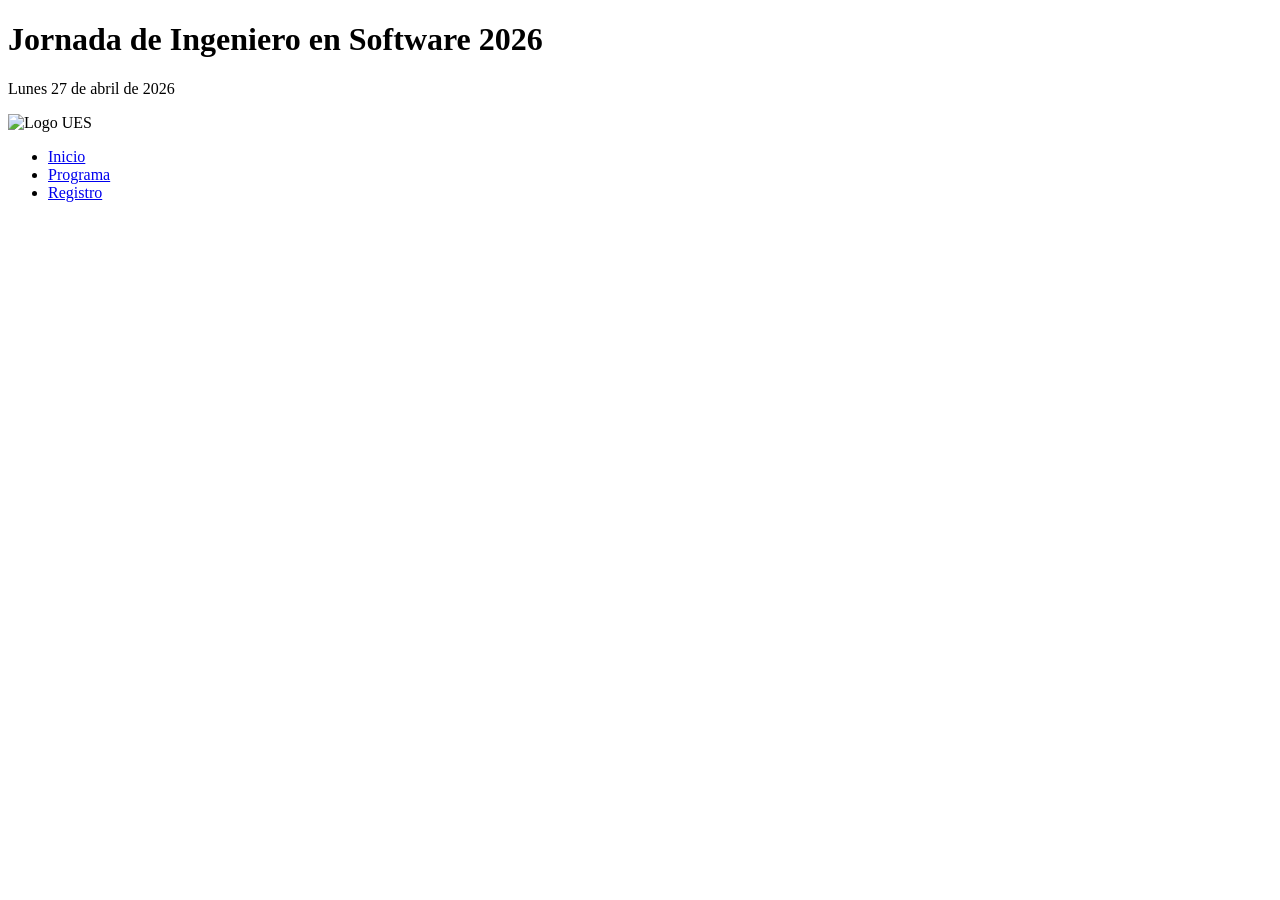
==== index.html @ eb875d5a "Guardado 1" ====
<!DOCTYPE html>
<html lang="en">
<head>
    <meta charset="UTF-8">
    <meta name="viewport" content="width=device-width, initial-scale=1.0">
    <title>Jornada de Ingeniero en Software 2026</title>

</head>



<body>
    <header>
  <h1> Jornada de Ingeniero en Software 2026</h1>
  <p><time datetime=\"2026-04-27\">Lunes 27 de abril de 2026</time></p>
  <img src="C:\Users\vlady\Desktop\jornada-isw-2026\img\Logo-UES.png" alt="Logo UES">

  <!-- Navegacion -->
   <nav>
    <ul>
      <li><a href="index.html">Inicio</a></li>
      <li><a href="programa.html">Programa</a></li>
      <li><a href="index.html#registro">Registro</a></li>
    </ul>
  </nav>
</header>
</body>
</html>
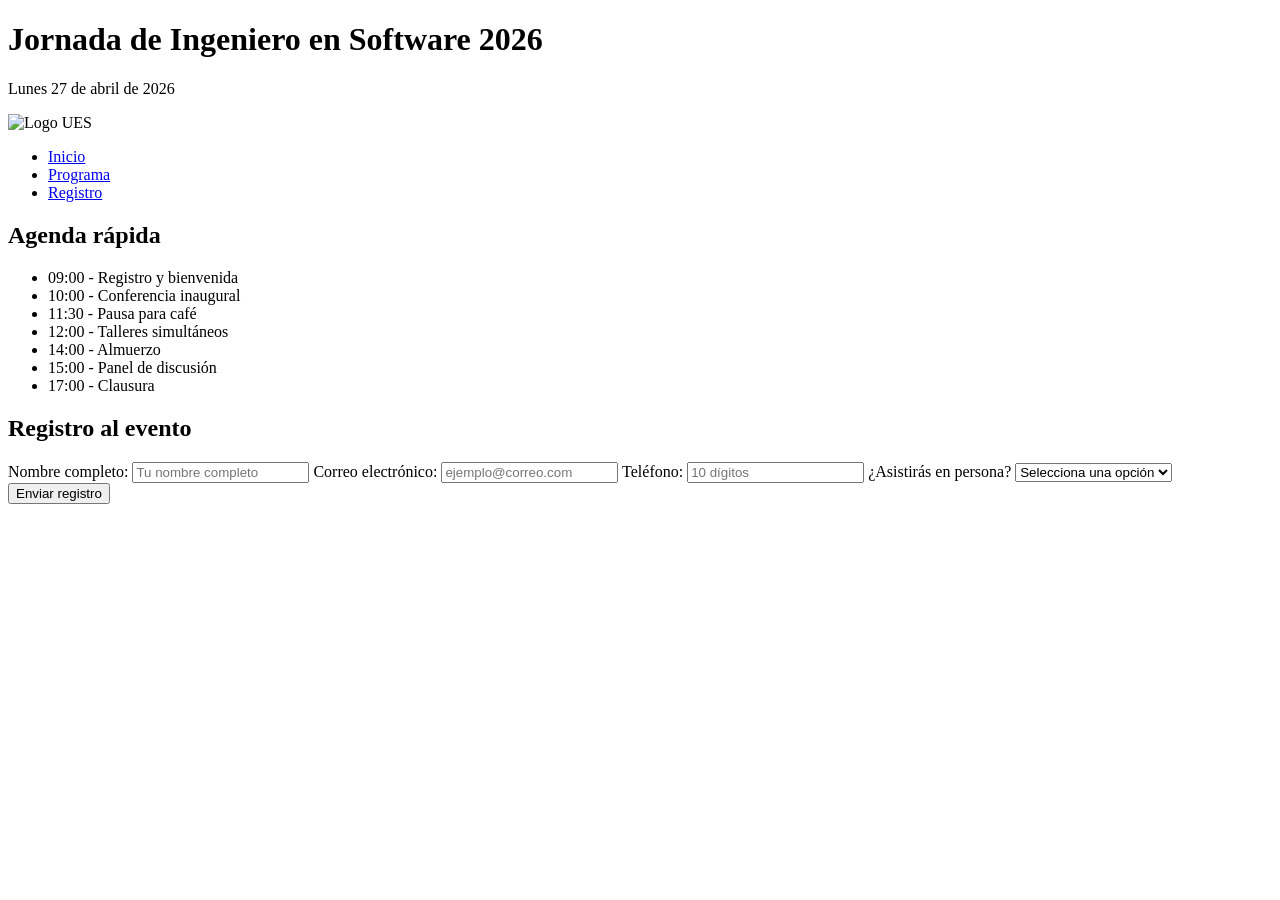
==== commit 863b126c: "new index" ====
--- a/index.html
+++ b/index.html
@@ -23,6 +23,50 @@
       <li><a href="index.html#registro">Registro</a></li>
     </ul>
   </nav>
+
+  <main>
+  <!-- Otras secciones -->
+
+  <!-- D) Agenda rápida -->
+  <section id="agenda-rapida">
+    <h2>Agenda rápida</h2>
+    <ul>
+      <li>09:00 - Registro y bienvenida</li>
+      <li>10:00 - Conferencia inaugural</li>
+      <li>11:30 - Pausa para café</li>
+      <li>12:00 - Talleres simultáneos</li>
+      <li>14:00 - Almuerzo</li>
+      <li>15:00 - Panel de discusión</li>
+      <li>17:00 - Clausura</li>
+    </ul>
+  </section>
+
+  <!-- E) Registro -->
+  <section id="registro">
+    <h2>Registro al evento</h2>
+    <form action="procesar_registro.php" method="post">
+      <label for="nombre">Nombre completo:</label>
+      <input type="text" id="nombre" name="nombre" required minlength="3" placeholder="Tu nombre completo">
+
+      <label for="email">Correo electrónico:</label>
+      <input type="email" id="email" name="email" required placeholder="ejemplo@correo.com">
+
+      <label for="telefono">Teléfono:</label>
+      <input type="tel" id="telefono" name="telefono" pattern="[0-9]{10}" placeholder="10 dígitos">
+
+      <label for="asistencia">¿Asistirás en persona?</label>
+      <select id="asistencia" name="asistencia" required>
+        <option value="">Selecciona una opción</option>
+        <option value="si">Sí</option>
+        <option value="no">No</option>
+      </select>
+
+      <button type="submit">Enviar registro</button>
+    </form>
+  </section>
+</main>
+
 </header>
 </body>
+
 </html>
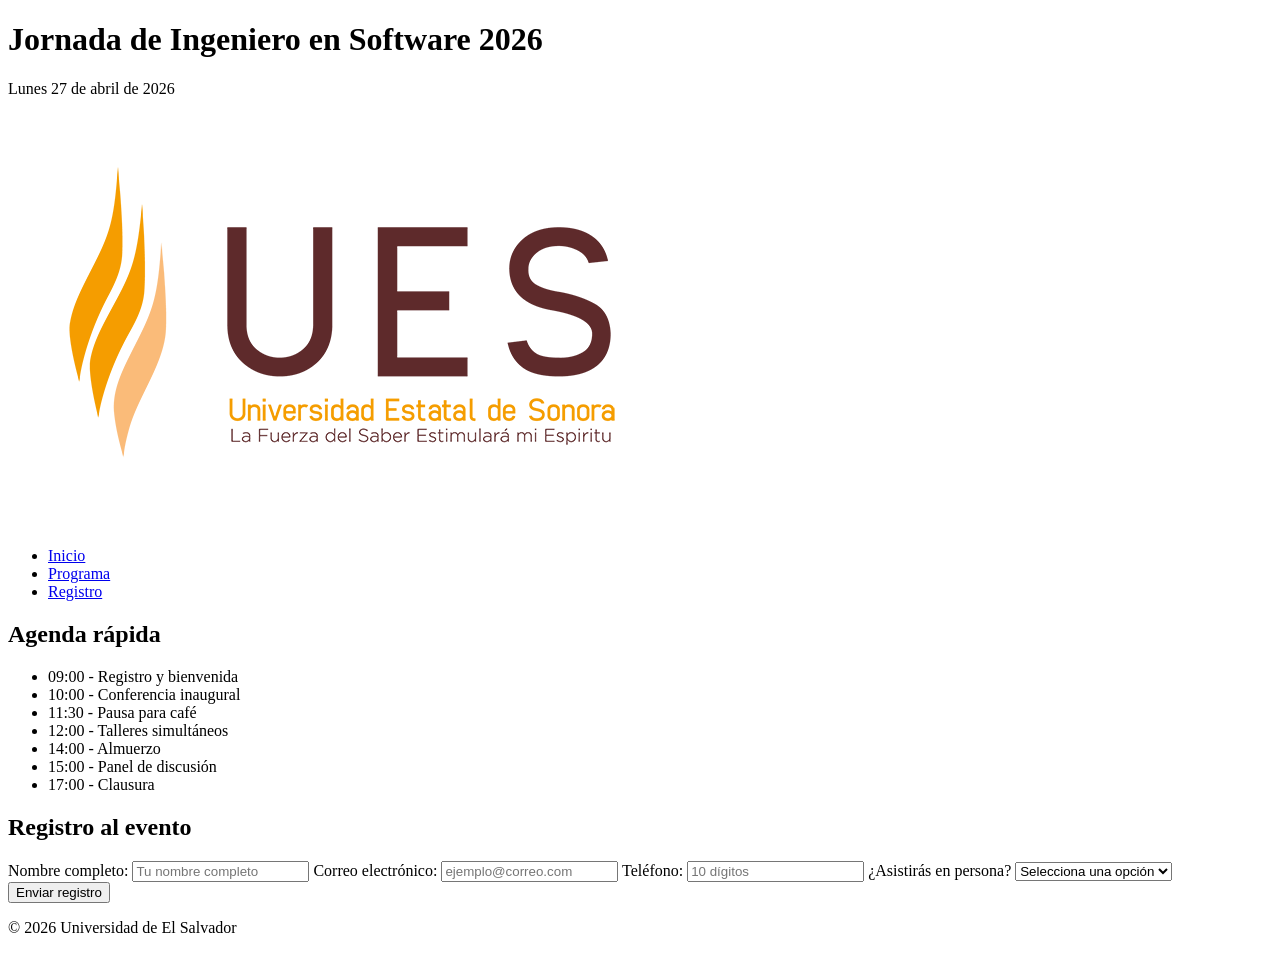
==== commit 6c7cb8fa: "index2.0" ====
--- a/index.html
+++ b/index.html
@@ -1,72 +1,57 @@
-<!DOCTYPE html>
-<html lang="en">
+<!doctype html>
+<html lang="es">
 <head>
-    <meta charset="UTF-8">
-    <meta name="viewport" content="width=device-width, initial-scale=1.0">
+    <meta charset="utf-8">
+    <meta name="viewport" content="width=device-width, initial-scale=1">
     <title>Jornada de Ingeniero en Software 2026</title>
-
 </head>
-
-
-
 <body>
     <header>
-  <h1> Jornada de Ingeniero en Software 2026</h1>
-  <p><time datetime=\"2026-04-27\">Lunes 27 de abril de 2026</time></p>
-  <img src="C:\Users\vlady\Desktop\jornada-isw-2026\img\Logo-UES.png" alt="Logo UES">
-
-  <!-- Navegacion -->
-   <nav>
-    <ul>
-      <li><a href="index.html">Inicio</a></li>
-      <li><a href="programa.html">Programa</a></li>
-      <li><a href="index.html#registro">Registro</a></li>
-    </ul>
-  </nav>
-
-  <main>
-  <!-- Otras secciones -->
-
-  <!-- D) Agenda rápida -->
-  <section id="agenda-rapida">
-    <h2>Agenda rápida</h2>
-    <ul>
-      <li>09:00 - Registro y bienvenida</li>
-      <li>10:00 - Conferencia inaugural</li>
-      <li>11:30 - Pausa para café</li>
-      <li>12:00 - Talleres simultáneos</li>
-      <li>14:00 - Almuerzo</li>
-      <li>15:00 - Panel de discusión</li>
-      <li>17:00 - Clausura</li>
-    </ul>
-  </section>
-
-  <!-- E) Registro -->
-  <section id="registro">
-    <h2>Registro al evento</h2>
-    <form action="procesar_registro.php" method="post">
-      <label for="nombre">Nombre completo:</label>
-      <input type="text" id="nombre" name="nombre" required minlength="3" placeholder="Tu nombre completo">
-
-      <label for="email">Correo electrónico:</label>
-      <input type="email" id="email" name="email" required placeholder="ejemplo@correo.com">
-
-      <label for="telefono">Teléfono:</label>
-      <input type="tel" id="telefono" name="telefono" pattern="[0-9]{10}" placeholder="10 dígitos">
-
-      <label for="asistencia">¿Asistirás en persona?</label>
-      <select id="asistencia" name="asistencia" required>
-        <option value="">Selecciona una opción</option>
-        <option value="si">Sí</option>
-        <option value="no">No</option>
-      </select>
-
-      <button type="submit">Enviar registro</button>
-    </form>
-  </section>
-</main>
-
-</header>
+        <h1>Jornada de Ingeniero en Software 2026</h1>
+        <p><time datetime="2026-04-27">Lunes 27 de abril de 2026</time></p>
+        <img src="img/Logo-UES.png" alt="Logo UES">
+        <nav>
+            <ul>
+                <li><a href="index.html">Inicio</a></li>
+                <li><a href="programa.html">Programa</a></li>
+                <li><a href="index.html#registro">Registro</a></li>
+            </ul>
+        </nav>
+    </header>
+    <main>
+        <section id="agenda-rapida">
+            <h2>Agenda rápida</h2>
+            <ul>
+                <li>09:00 - Registro y bienvenida</li>
+                <li>10:00 - Conferencia inaugural</li>
+                <li>11:30 - Pausa para café</li>
+                <li>12:00 - Talleres simultáneos</li>
+                <li>14:00 - Almuerzo</li>
+                <li>15:00 - Panel de discusión</li>
+                <li>17:00 - Clausura</li>
+            </ul>
+        </section>
+        <section id="registro">
+            <h2>Registro al evento</h2>
+            <form action="procesar_registro.php" method="post">
+                <label for="nombre">Nombre completo:</label>
+                <input type="text" id="nombre" name="nombre" required minlength="3" placeholder="Tu nombre completo">
+                <label for="email">Correo electrónico:</label>
+                <input type="email" id="email" name="email" required placeholder="ejemplo@correo.com">
+                <label for="telefono">Teléfono:</label>
+                <input type="tel" id="telefono" name="telefono" pattern="[0-9]{10}" placeholder="10 dígitos">
+                <label for="asistencia">¿Asistirás en persona?</label>
+                <select id="asistencia" name="asistencia" required>
+                    <option value="">Selecciona una opción</option>
+                    <option value="si">Sí</option>
+                    <option value="no">No</option>
+                </select>
+                <button type="submit">Enviar registro</button>
+            </form>
+        </section>
+    </main>
+    <footer>
+        <p>© 2026 Universidad de El Salvador</p>
+    </footer>
 </body>
-
 </html>
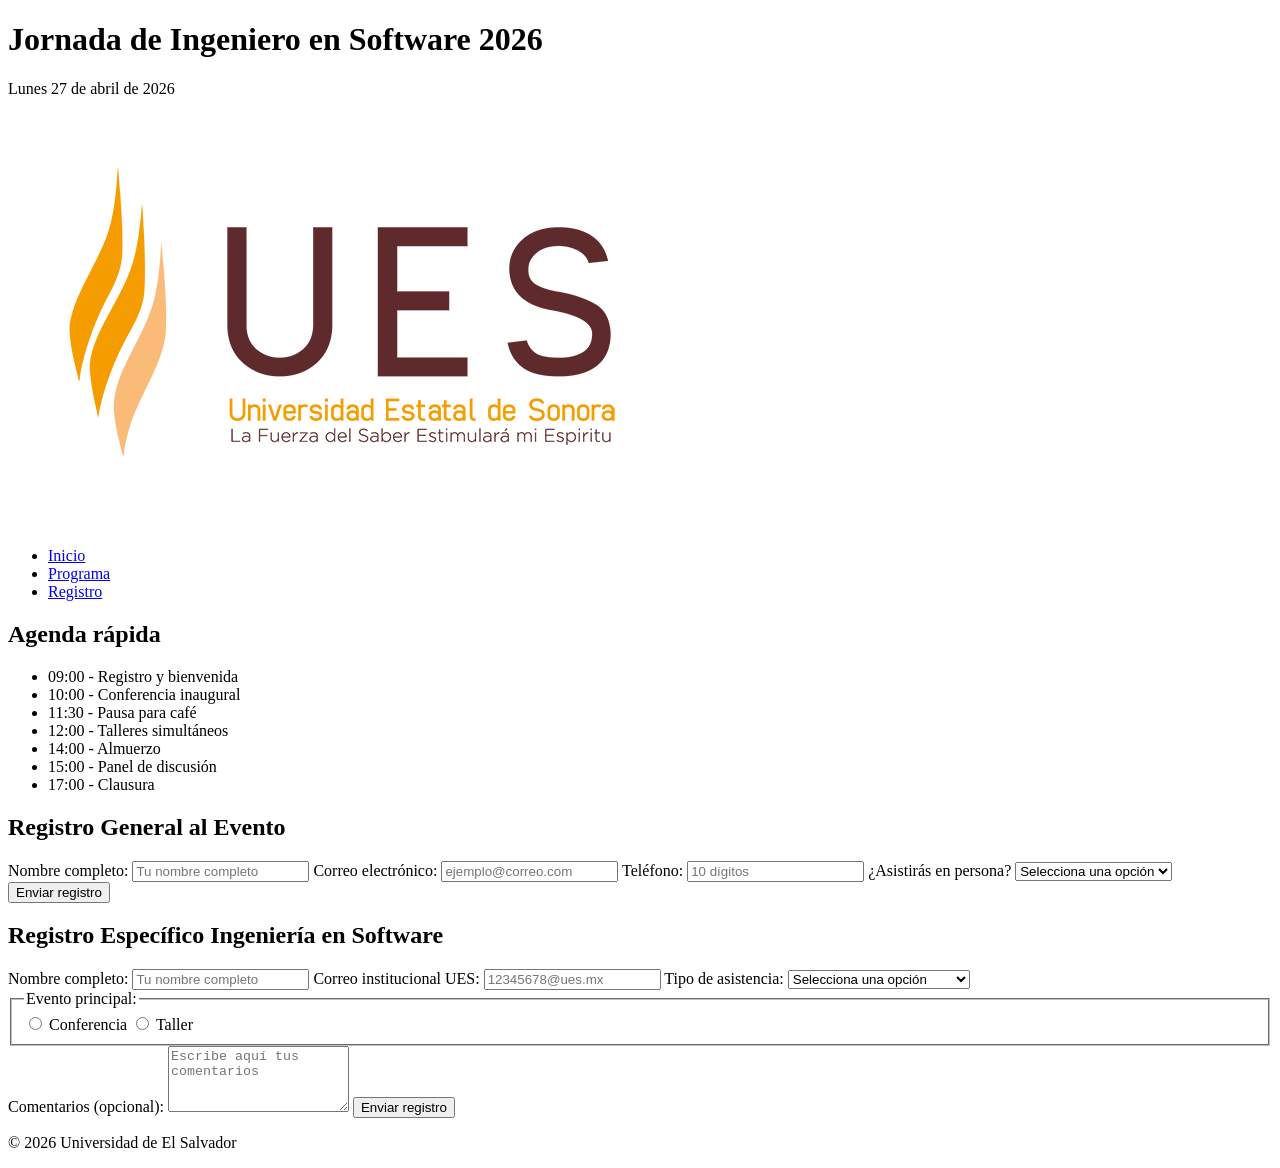
==== commit 8747e130: "tabla registros" ====
--- a/index.html
+++ b/index.html
@@ -31,8 +31,8 @@
                 <li>17:00 - Clausura</li>
             </ul>
         </section>
-        <section id="registro">
-            <h2>Registro al evento</h2>
+        <section id="registro-general">
+            <h2>Registro General al Evento</h2>
             <form action="procesar_registro.php" method="post">
                 <label for="nombre">Nombre completo:</label>
                 <input type="text" id="nombre" name="nombre" required minlength="3" placeholder="Tu nombre completo">
@@ -49,6 +49,71 @@
                 <button type="submit">Enviar registro</button>
             </form>
         </section>
+
+        <section id="registro-isw">
+            <h2>Registro Específico Ingeniería en Software</h2>
+            <form action="procesar_registro.php" method="post" novalidate>
+                <!-- Nombre completo (required) -->
+                <label for="nombre_isw">Nombre completo:</label>
+                <input 
+                  type="text" 
+                  id="nombre_isw" 
+                  name="nombre" 
+                  required 
+                  placeholder="Tu nombre completo"
+                >
+
+                <!-- Correo institucional UES (required + pattern) -->
+                <label for="correo_ues">Correo institucional UES:</label>
+                <input 
+                  type="email" 
+                  id="correo_ues" 
+                  name="correo" 
+                  required 
+                  pattern="([0-9]{8}|[0-9]{11})@ues\.mx" 
+                  placeholder="12345678@ues.mx"
+                  title="Debe ser un correo institucional UES con 8 u 11 dígitos seguido de @ues.mx"
+                >
+
+                <!-- Tipo de asistencia ISW (select con 2 opciones) -->
+                <label for="tipo_asistencia_isw">Tipo de asistencia:</label>
+                <select id="tipo_asistencia_isw" name="tipo_asistencia" required>
+                  <option value="">Selecciona una opción</option>
+                  <option value="alumno">Alumno (Ing. en Software)</option>
+                  <option value="docente">Docente (Ing. en Software)</option>
+                </select>
+
+                <!-- Evento principal (radio, required) -->
+                <fieldset>
+                  <legend>Evento principal:</legend>
+                  <input 
+                    type="radio" 
+                    id="evento_isw_1" 
+                    name="evento_principal" 
+                    value="conferencia" 
+                    required
+                  >
+                  <label for="evento_isw_1">Conferencia</label>
+
+                  <input 
+                    type="radio" 
+                    id="evento_isw_2" 
+                    name="evento_principal" 
+                    value="taller"
+                    required
+                  >
+                  <label for="evento_isw_2">Taller</label>
+                </fieldset>
+
+                <!-- Comentarios (opcional) -->
+                <label for="comentarios_isw">Comentarios (opcional):</label>
+                <textarea id="comentarios_isw" name="comentarios" rows="4" placeholder="Escribe aquí tus comentarios"></textarea>
+
+                <!-- Botón de envío -->
+                <button type="submit">Enviar registro</button>
+            </form>
+        </section>
+
     </main>
     <footer>
         <p>© 2026 Universidad de El Salvador</p>
